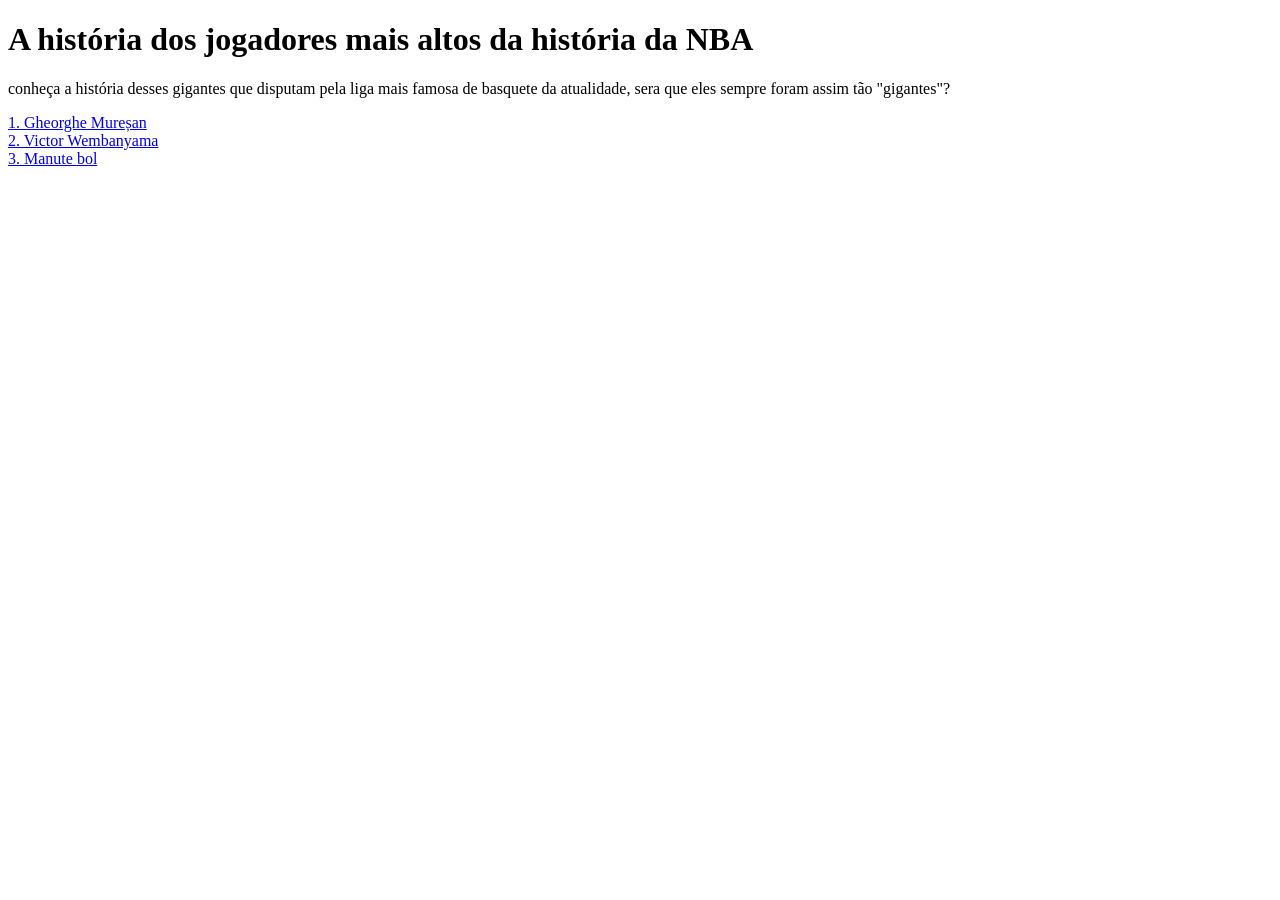
==== index.html @ 173dc1c0 "Update index.html" ====
<!DOCTYPE html>
<html>
<head>
    <link rel="stylesheet" href="C:\Users\augus\Documents\Augusto e Leo 1b info\style.txt.css">
</head>
<body>
     <h1>            A história dos jogadores mais altos da história da NBA</h1>
    <p>conheça a história desses gigantes que disputam pela liga mais famosa de basquete da atualidade, sera que eles sempre foram assim tão "gigantes"?</p>
    <a href="index2.html">1. Gheorghe Mureșan</a><br>
    <a href="index3.html">2. Victor Wembanyama</a><br>
    <a href="index4.html">3. Manute bol</a>
</body>
</html>
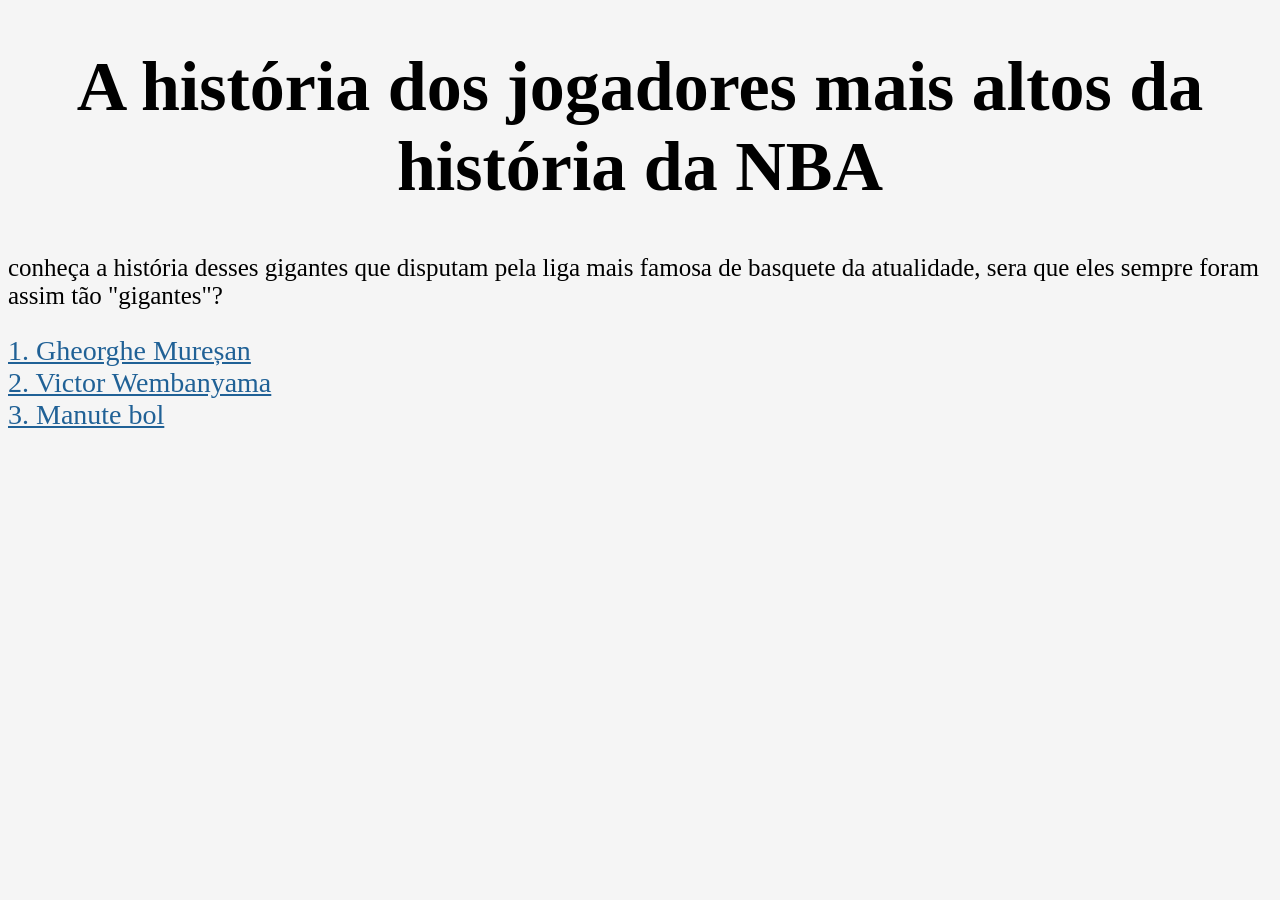
==== commit 2271a642: "Update index.html" ====
--- a/index.html
+++ b/index.html
@@ -1,7 +1,7 @@
 <!DOCTYPE html>
 <html>
 <head>
-    <link rel="stylesheet" href="C:\Users\augus\Documents\Augusto e Leo 1b info\style.txt.css">
+    <link rel="stylesheet" href="style.css">
 </head>
 <body>
      <h1>            A história dos jogadores mais altos da história da NBA</h1>
@@ -11,3 +11,4 @@
     <a href="index4.html">3. Manute bol</a>
 </body>
 </html>
+
--- a/style.css
+++ b/style.css
@@ -0,0 +1,7 @@
+body {background-color: whitesmoke ; }
+h1 {text-align: center;
+   font-size: 70px;}
+p {font-size: 25px;}
+a {text-align: center;
+    font-size: 28px;
+    color: rgb(32, 97, 150);}
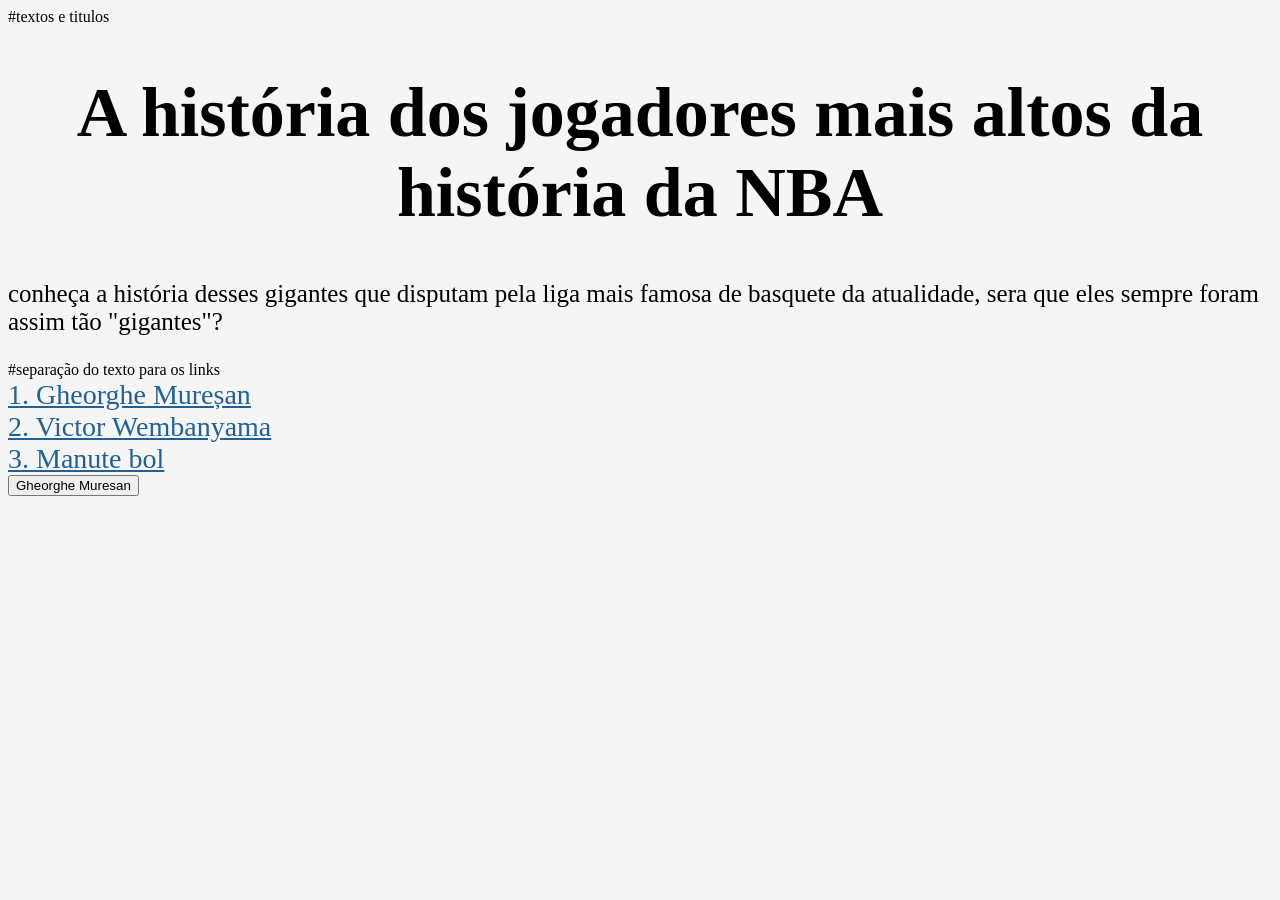
==== commit c2e2f556: "Update index.html" ====
--- a/index.html
+++ b/index.html
@@ -4,11 +4,17 @@
     <link rel="stylesheet" href="style.css">
 </head>
 <body>
+    <div>
+    #textos e titulos
      <h1>            A história dos jogadores mais altos da história da NBA</h1>
     <p>conheça a história desses gigantes que disputam pela liga mais famosa de basquete da atualidade, sera que eles sempre foram assim tão "gigantes"?</p>
+    #separação do texto para os links
+    </div>
+    <div>
     <a href="index2.html">1. Gheorghe Mureșan</a><br>
     <a href="index3.html">2. Victor Wembanyama</a><br>
     <a href="index4.html">3. Manute bol</a>
+    </div>
+    <button onclick="alert(o link foi aberto)">Gheorghe Muresan <link rel="stylesheet" href="index2.html"></button>
 </body>
 </html>
-
--- a/style.css
+++ b/style.css
@@ -5,3 +5,4 @@
 a {text-align: center;
     font-size: 28px;
     color: rgb(32, 97, 150);}
+h2{text-align: center;}
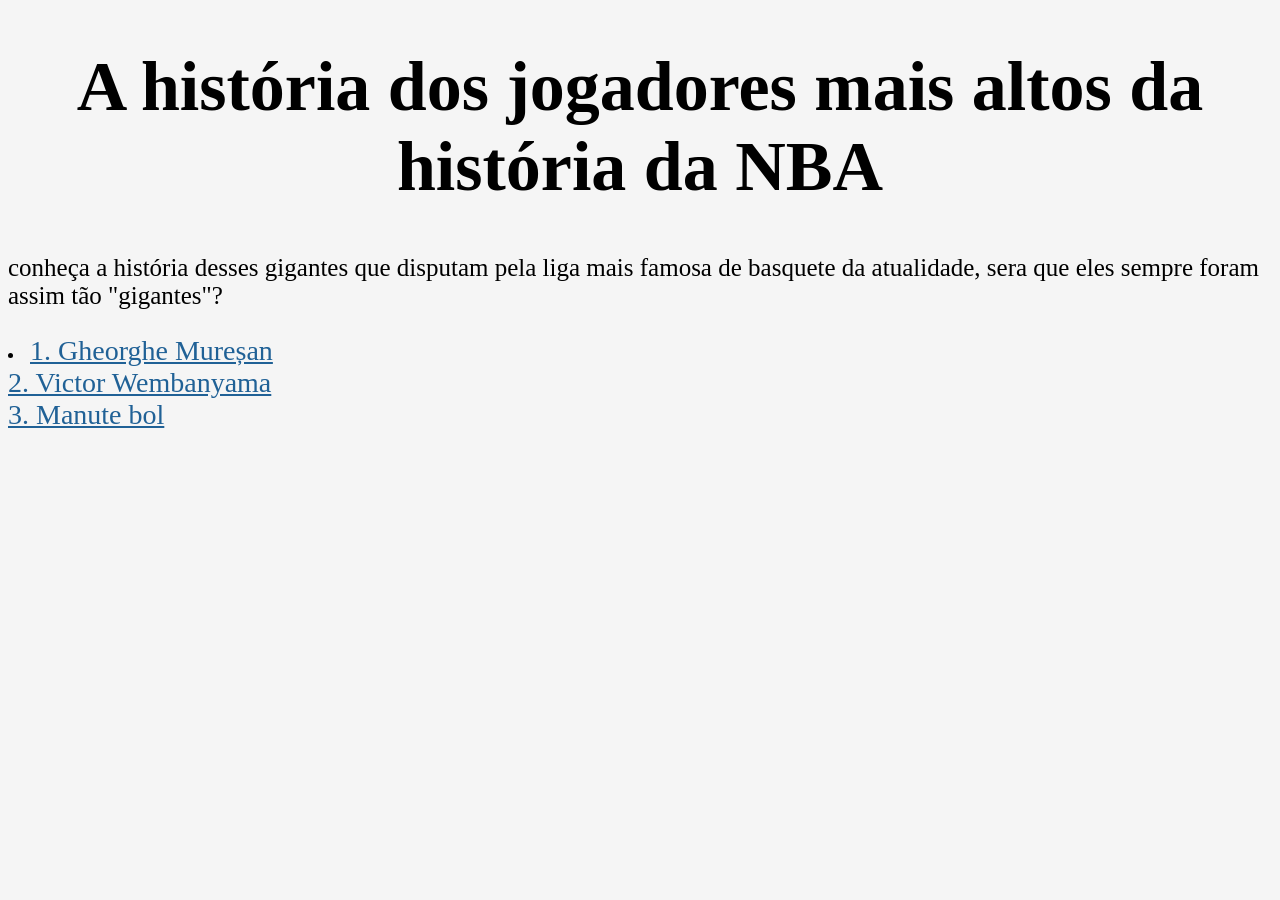
==== commit 34d64123: "Update index.html" ====
--- a/index.html
+++ b/index.html
@@ -5,16 +5,15 @@
 </head>
 <body>
     <div>
-    #textos e titulos
-     <h1>            A história dos jogadores mais altos da história da NBA</h1>
+     <h1>A história dos jogadores mais altos da história da NBA</h1>
     <p>conheça a história desses gigantes que disputam pela liga mais famosa de basquete da atualidade, sera que eles sempre foram assim tão "gigantes"?</p>
-    #separação do texto para os links
     </div>
     <div>
+    <li>
     <a href="index2.html">1. Gheorghe Mureșan</a><br>
     <a href="index3.html">2. Victor Wembanyama</a><br>
     <a href="index4.html">3. Manute bol</a>
+    </li>
     </div>
-    <button onclick="alert(o link foi aberto)">Gheorghe Muresan <link rel="stylesheet" href="index2.html"></button>
 </body>
 </html>
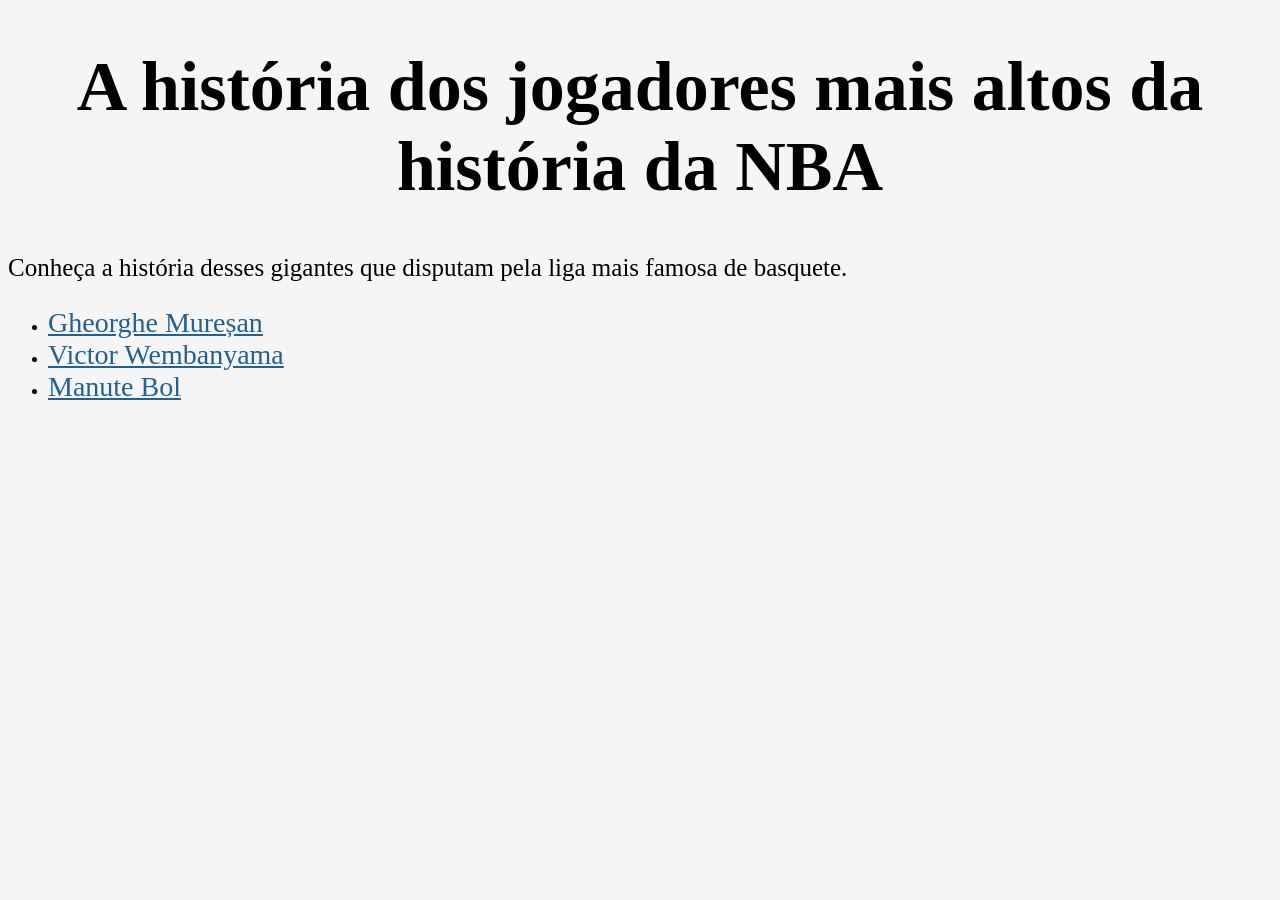
==== commit 38257b89: "Update index.html" ====
--- a/index.html
+++ b/index.html
@@ -4,16 +4,21 @@
     <link rel="stylesheet" href="style.css">
 </head>
 <body>
-    <div>
-     <h1>A história dos jogadores mais altos da história da NBA</h1>
-    <p>conheça a história desses gigantes que disputam pela liga mais famosa de basquete da atualidade, sera que eles sempre foram assim tão "gigantes"?</p>
-    </div>
-    <div>
-    <li>
-    <a href="index2.html">1. Gheorghe Mureșan</a><br>
-    <a href="index3.html">2. Victor Wembanyama</a><br>
-    <a href="index4.html">3. Manute bol</a>
-    </li>
-    </div>
+
+    <header>
+        <h1>A história dos jogadores mais altos da história da NBA</h1>
+        <p>
+            Conheça a história desses gigantes que disputam pela liga mais famosa de basquete.
+        </p>
+    </header>
+
+    <main>
+        <ul class="lista-jogadores">
+            <li><a class="botao" href="index2.html">Gheorghe Mureșan</a></li>
+            <li><a class="botao" href="index3.html">Victor Wembanyama</a></li>
+            <li><a class="botao" href="index4.html">Manute Bol</a></li>
+        </ul>
+    </main>
+
 </body>
 </html>
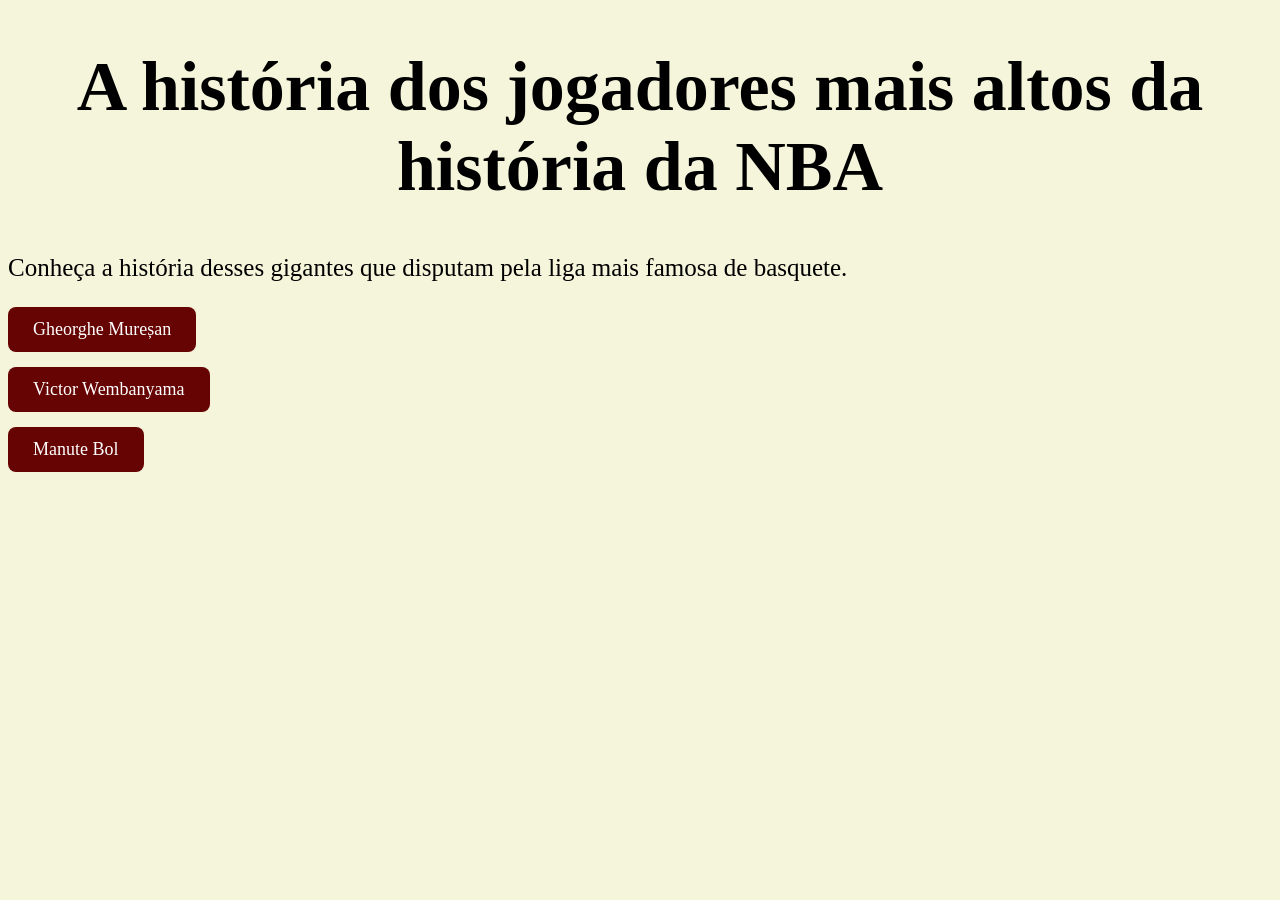
==== commit 9301b37a: "Update index.html" ====
--- a/index.html
+++ b/index.html
@@ -5,12 +5,12 @@
 </head>
 <body>
 
-    <header>
+    
         <h1>A história dos jogadores mais altos da história da NBA</h1>
         <p>
             Conheça a história desses gigantes que disputam pela liga mais famosa de basquete.
         </p>
-    </header>
+
 
     <main>
         <ul class="lista-jogadores">
--- a/style.css
+++ b/style.css
@@ -1,4 +1,4 @@
-body {background-color: whitesmoke ; }
+body {background-color: beige ; }
 h1 {text-align: center;
    font-size: 70px;}
 p {font-size: 25px;}
@@ -6,3 +6,28 @@
     font-size: 28px;
     color: rgb(32, 97, 150);}
 h2{text-align: center;}
+
+.lista-jogadores {
+    list-style: none;
+    padding: 0;
+}
+
+.lista-jogadores li {
+    margin: 15px 0;
+}
+
+.botao {
+    display: inline-block;
+    padding: 12px 25px;
+    background-color: #660303;
+    color: white;
+    text-decoration: none;
+    border-radius: 8px;
+    font-size: 18px;
+    transition: 0.3s;
+}
+
+.botao:hover {
+    background-color: #640707;
+    transform: scale(1.05);
+}
